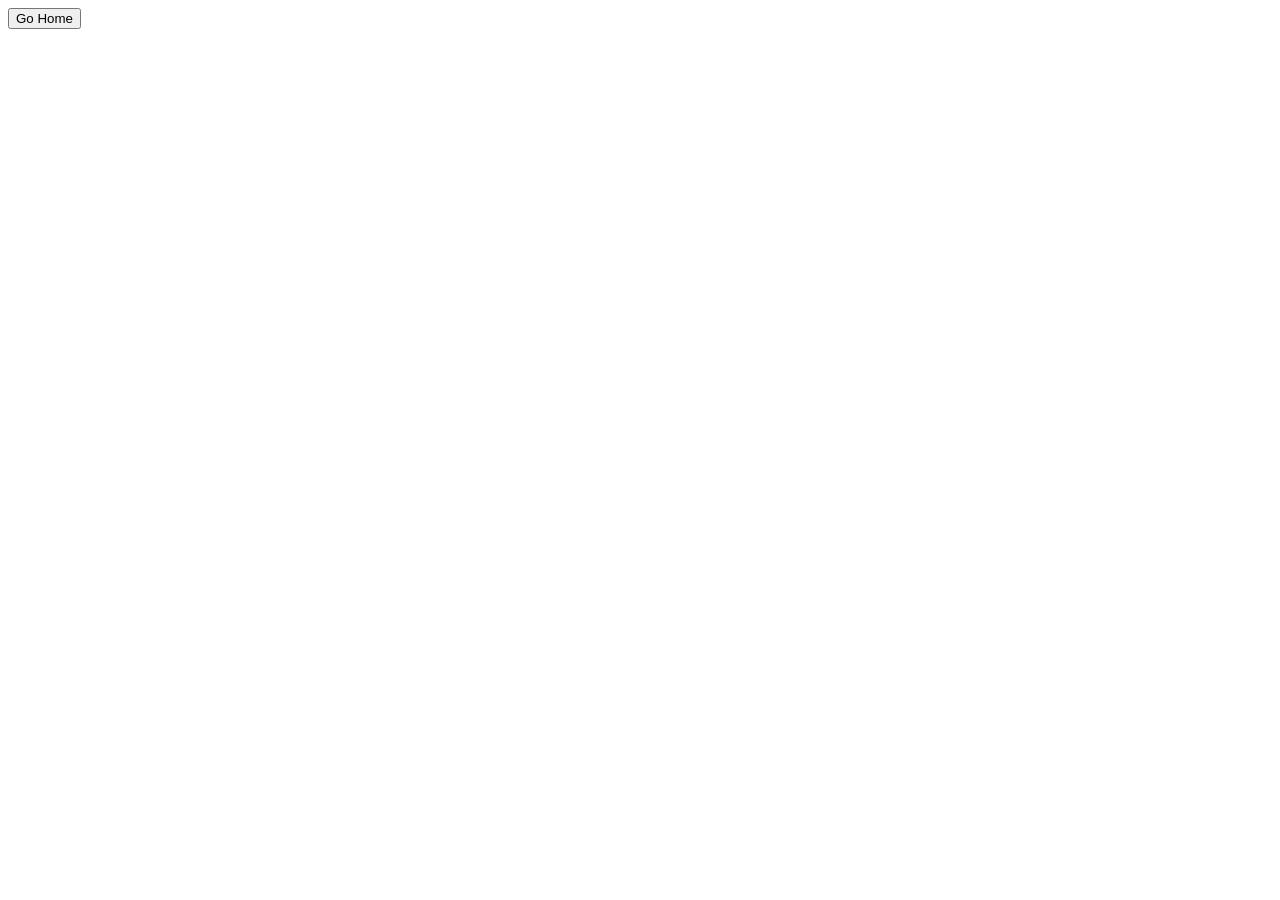
==== dashboard.html @ d8c461ae "Add files via upload" ====
<!DOCTYPE html>
<html>
<head>
	<meta charset="utf-8">
	<meta name="viewport" content="width=device-width, initial-scale=1">
	<title></title>
</head>
<body>
	<button class="homeBtn">
		Go Home
	  </button>
     <script src="LogicDashboard.js"></script>


</body>
</html>
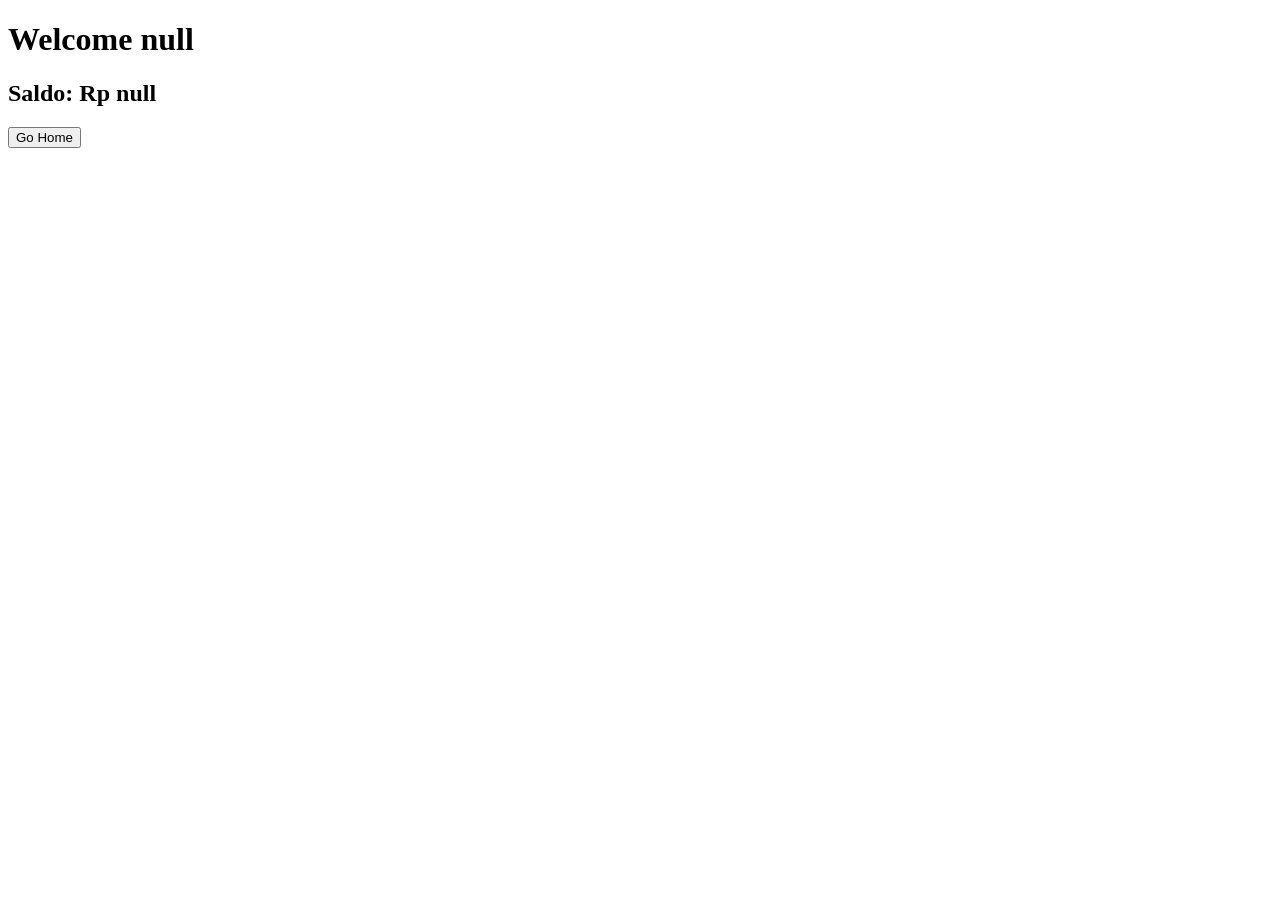
==== commit 20383808: "Revamp dashboard.html structure and content" ====
--- a/dashboard.html
+++ b/dashboard.html
@@ -1,16 +1,32 @@
 <!DOCTYPE html>
 <html>
+
 <head>
-	<meta charset="utf-8">
-	<meta name="viewport" content="width=device-width, initial-scale=1">
-	<title></title>
+
+  <title>Dashboard</title>
+
+  <link rel="stylesheet" href="dashboard.css">
+
 </head>
+
 <body>
-	<button class="homeBtn">
+
+	<div class="background"></div>
+  
+	<div class="container">
+  
+	  <h1 id="welcome"></h1>
+  
+	  <h2 id="saldo"></h2>
+  
+	  <button id="homeBtn">
 		Go Home
 	  </button>
-     <script src="LogicDashboard.js"></script>
+  
+	</div>
+  
+	<script src="LogicDashboard.js"></script>
+  
+  </body>
 
-
-</body>
-</html>+</html>
